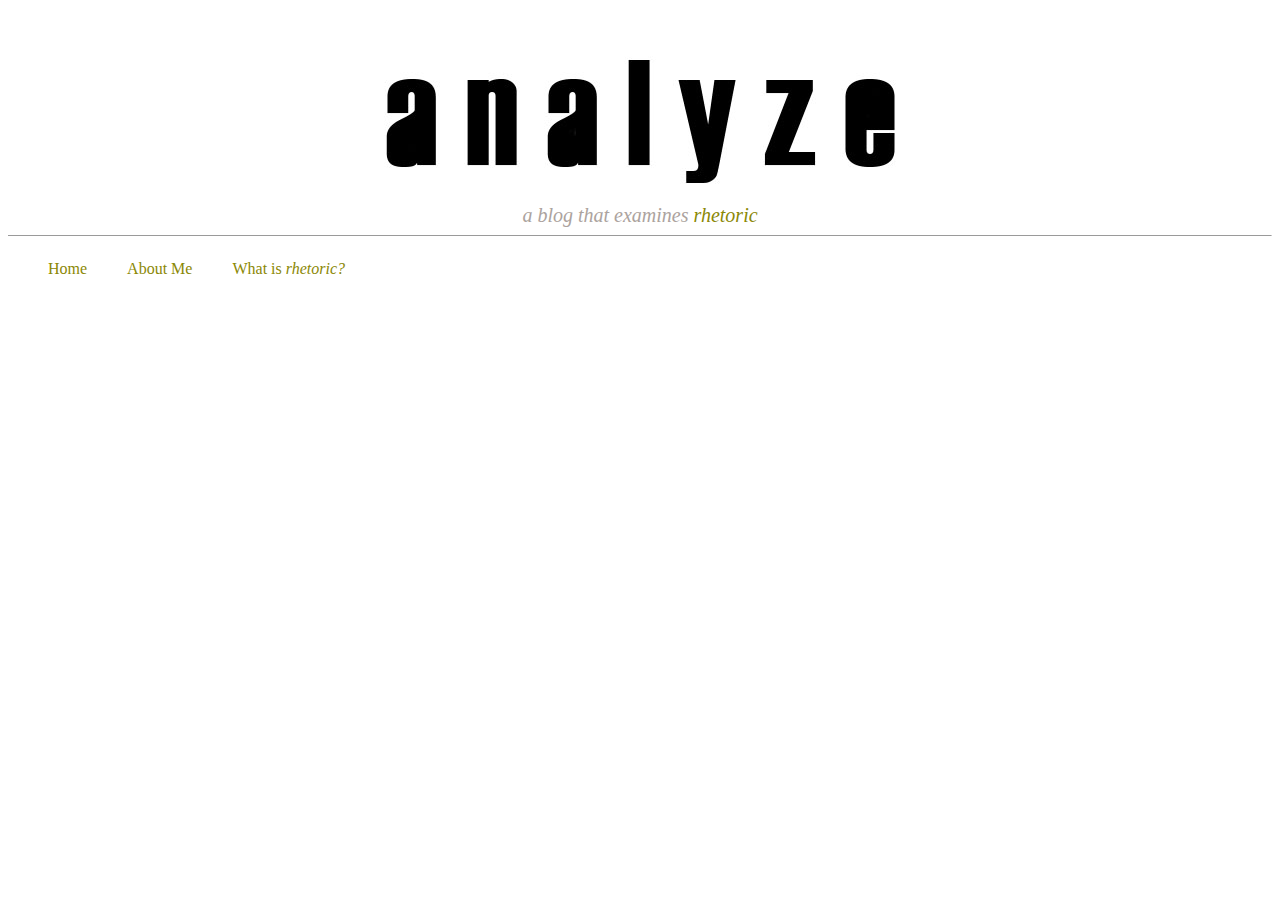
==== aboutme.html @ d97270af "edits" ====
<!DOCTYPE HTML>
<head>
<link rel="stylesheet" type="text/css" href="stylesheet.css" />
<title>blog</title>
<img src="analyze.jpg" alt="img"/>
<div id="subheader"><i>a blog that examines<font color="#8B8805"> rhetoric</font color></i></div>
<hr size=1>
<div id="nav">
  <ul><a href="#home">Home</a></li>
  <ul><a href="#news">About Me</a></li>
  <ul><a href="#contact">What is <i>rhetoric?</i></a></li>
</div>
---- stylesheet.css ----
img {
  float: center;
  display: block;
  margin-left: auto;
  margin-right: auto;
  }
#subheader {
   display: auto;
  text-align: center;
  color: #ACA39E;
  font-size: 15pt;
}
#nav a{
  list-style-type: none;
  text-decoration: none;
  color: #8B8805;
    margin: 0;
    padding: 0px;
  float: left;
}
ul {
    float: left;
  text-decoration: none;
    padding-right: 10px;
}
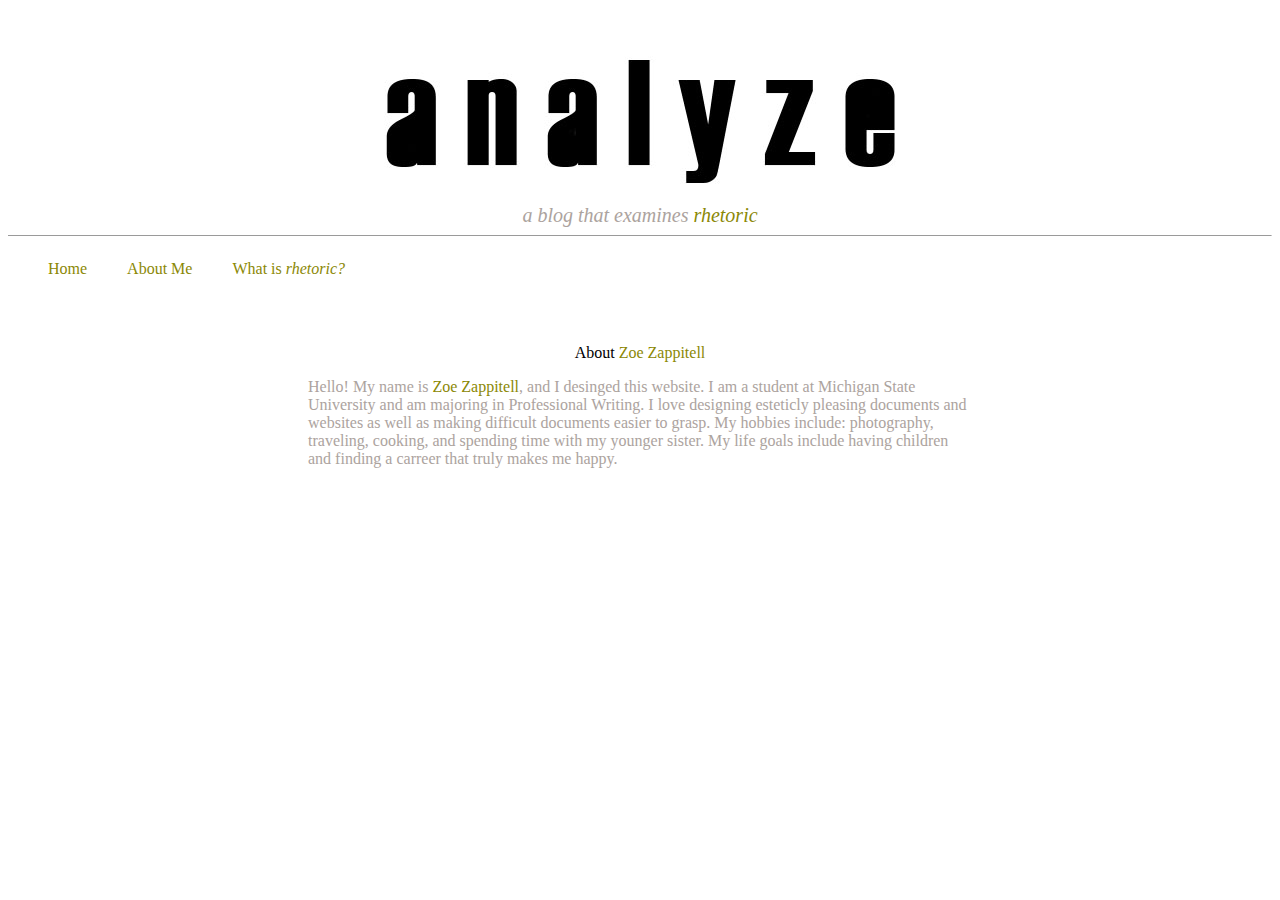
==== commit 518b20be: "hhi" ====
--- a/aboutme.html
+++ b/aboutme.html
@@ -1,7 +1,7 @@
 <!DOCTYPE HTML>
 <head>
 <link rel="stylesheet" type="text/css" href="stylesheet.css" />
-<title>blog</title>
+<title>aboutme</title>
 <img src="analyze.jpg" alt="img"/>
 <div id="subheader"><i>a blog that examines<font color="#8B8805"> rhetoric</font color></i></div>
 <hr size=1>
@@ -9,4 +9,8 @@
   <ul><a href="#home">Home</a></li>
   <ul><a href="#news">About Me</a></li>
   <ul><a href="#contact">What is <i>rhetoric?</i></a></li>
-</div>+</div>
+<body>
+  <header> About <font color="#8B8805">Zoe Zappitell</font> </header>
+  <p>Hello! My name is <font color="#8B8805">Zoe Zappitell</font>, and I desinged this website.  I am a student at Michigan State University and am majoring in Professional Writing.  I love designing esteticly pleasing documents and websites as well as making difficult documents easier to grasp.  My hobbies include: photography, traveling, cooking, and spending time with my younger sister.  My life goals include having children and finding a carreer that truly makes me happy. </p>
+  </body>--- a/stylesheet.css
+++ b/stylesheet.css
@@ -23,3 +23,12 @@
   text-decoration: none;
     padding-right: 10px;
 }
+header {
+  padding-top: 100px;
+  text-align: center;
+}
+p {
+  color: #ACA39E;
+  padding-left: 300px;
+  padding-right: 300px;
+}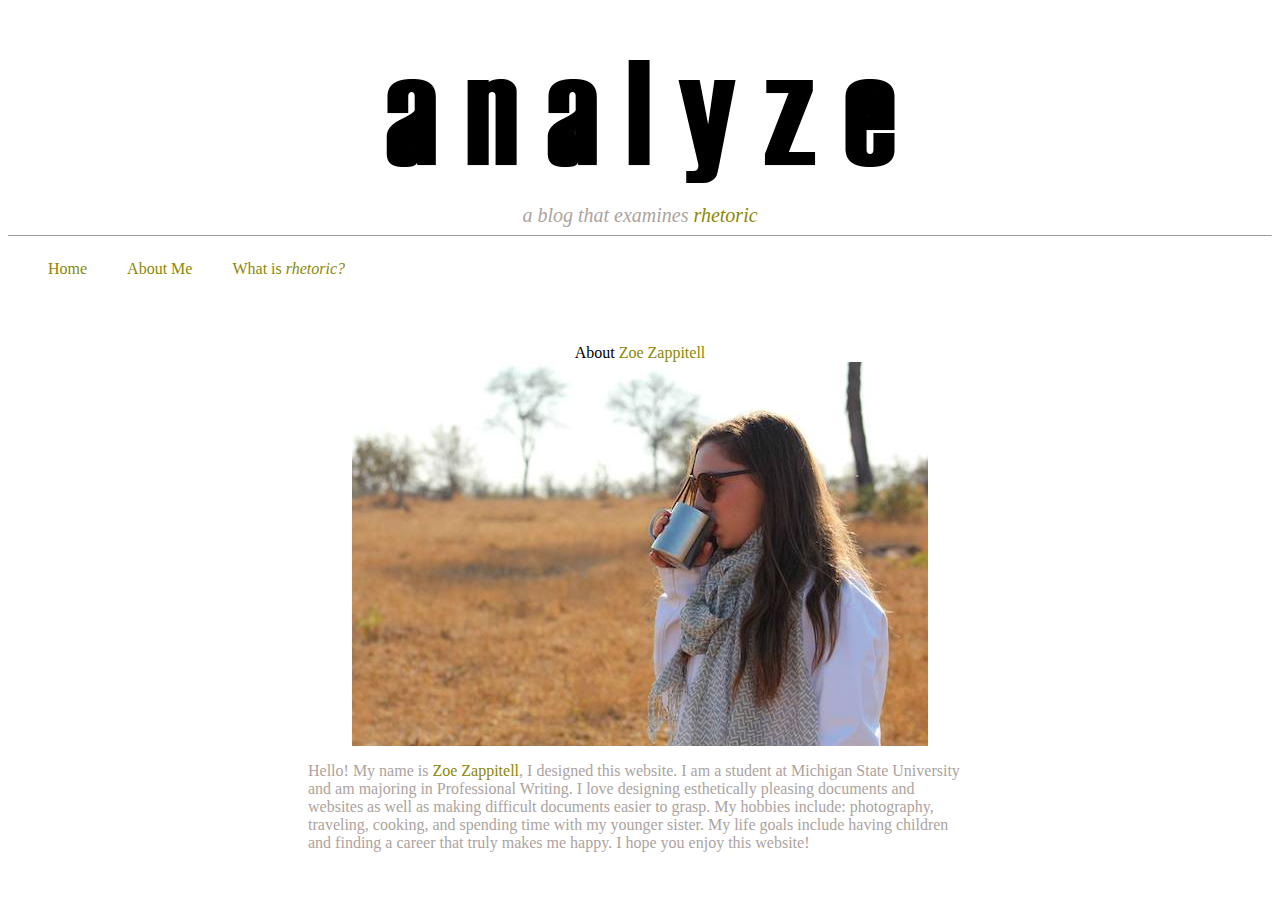
==== commit 25656670: "hi" ====
--- a/aboutme.html
+++ b/aboutme.html
@@ -12,5 +12,7 @@
 </div>
 <body>
   <header> About <font color="#8B8805">Zoe Zappitell</font> </header>
-  <p>Hello! My name is <font color="#8B8805">Zoe Zappitell</font>, and I desinged this website.  I am a student at Michigan State University and am majoring in Professional Writing.  I love designing esteticly pleasing documents and websites as well as making difficult documents easier to grasp.  My hobbies include: photography, traveling, cooking, and spending time with my younger sister.  My life goals include having children and finding a carreer that truly makes me happy. </p>
+  <div id="me"><img src="me.jpg" alt="=me"/> </div>
+  <p>Hello! My name is <font color="#8B8805">Zoe Zappitell</font>, I designed this website.  I am a student at Michigan State University and am majoring in Professional Writing.  I love designing esthetically pleasing documents and websites as well as making difficult documents easier to grasp.  My hobbies include: photography, traveling, cooking, and spending time with my younger sister.  My life goals include having children and finding a career that truly makes me happy.  I hope you enjoy this website!
+  </p>
   </body>--- a/stylesheet.css
+++ b/stylesheet.css
@@ -31,4 +31,8 @@
   color: #ACA39E;
   padding-left: 300px;
   padding-right: 300px;
+}
+
+#me {
+  float: center;
 }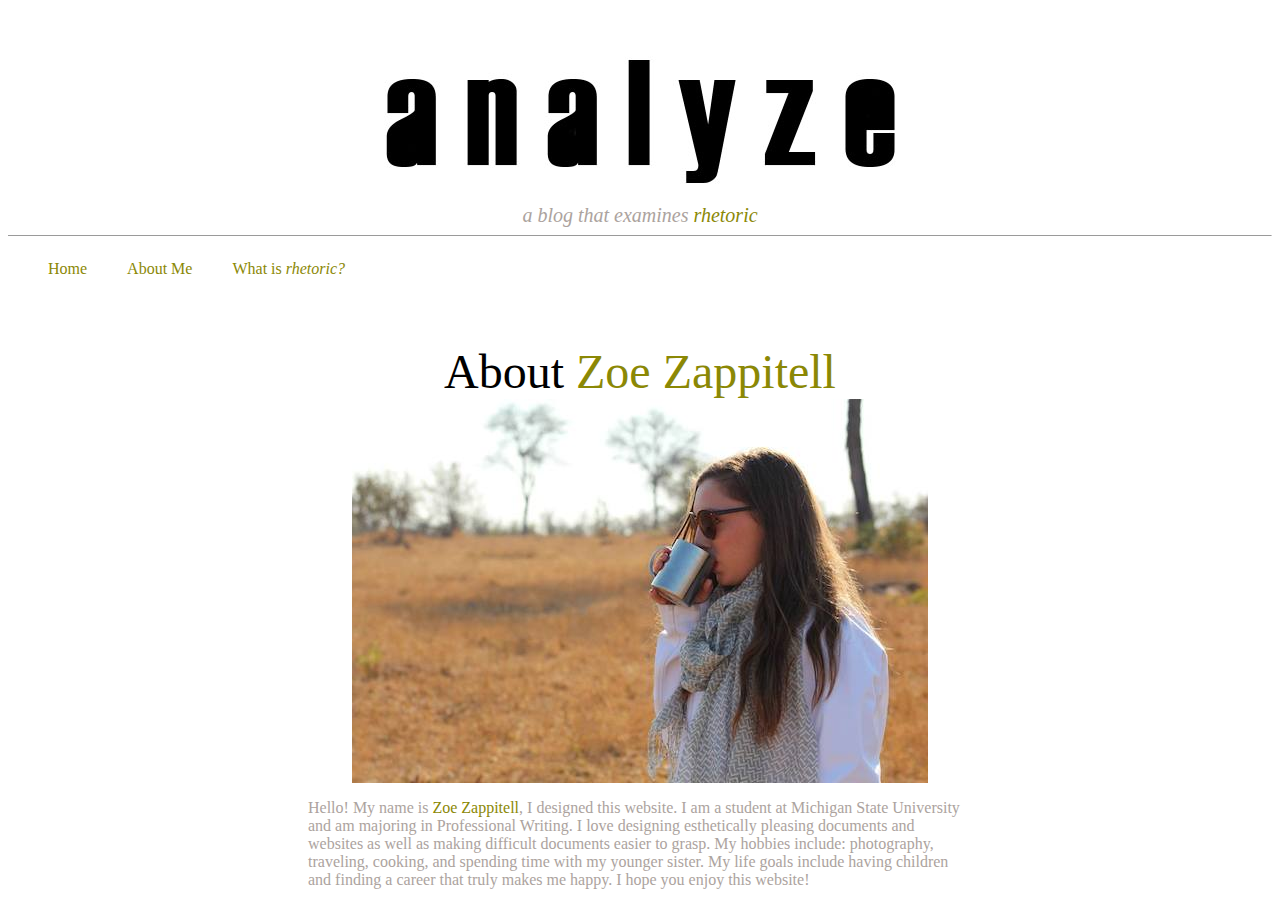
==== commit c221f528: "hi" ====
--- a/aboutme.html
+++ b/aboutme.html
@@ -11,7 +11,7 @@
   <ul><a href="#contact">What is <i>rhetoric?</i></a></li>
 </div>
 <body>
-  <header> About <font color="#8B8805">Zoe Zappitell</font> </header>
+ <header><font size="18px"> About <font color="#8B8805">Zoe Zappitell</font></font size> </header>
   <div id="me"><img src="me.jpg" alt="=me"/> </div>
   <p>Hello! My name is <font color="#8B8805">Zoe Zappitell</font>, I designed this website.  I am a student at Michigan State University and am majoring in Professional Writing.  I love designing esthetically pleasing documents and websites as well as making difficult documents easier to grasp.  My hobbies include: photography, traveling, cooking, and spending time with my younger sister.  My life goals include having children and finding a career that truly makes me happy.  I hope you enjoy this website!
   </p>
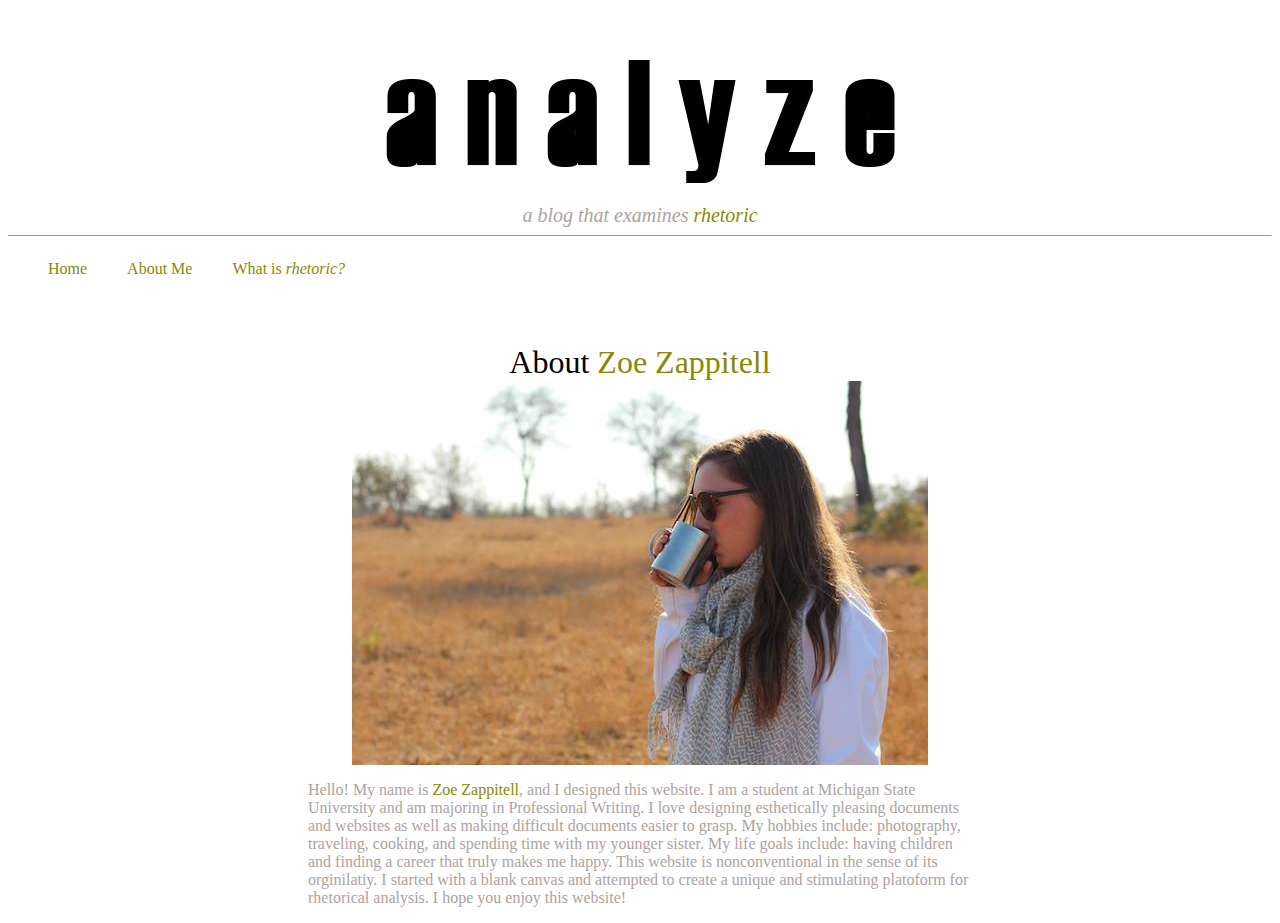
==== commit ca786125: "hi" ====
--- a/aboutme.html
+++ b/aboutme.html
@@ -11,8 +11,7 @@
   <ul><a href="#contact">What is <i>rhetoric?</i></a></li>
 </div>
 <body>
- <header><font size="18px"> About <font color="#8B8805">Zoe Zappitell</font></font size> </header>
+ <header><font size="6"> About <font color="#8B8805">Zoe Zappitell</font></font size> </header>
   <div id="me"><img src="me.jpg" alt="=me"/> </div>
-  <p>Hello! My name is <font color="#8B8805">Zoe Zappitell</font>, I designed this website.  I am a student at Michigan State University and am majoring in Professional Writing.  I love designing esthetically pleasing documents and websites as well as making difficult documents easier to grasp.  My hobbies include: photography, traveling, cooking, and spending time with my younger sister.  My life goals include having children and finding a career that truly makes me happy.  I hope you enjoy this website!
-  </p>
+ <p>Hello! My name is <font color="#8B8805">Zoe Zappitell</font>, and I designed this website.  I am a student at Michigan State University and am majoring in Professional Writing.  I love designing esthetically pleasing documents and websites as well as making difficult documents easier to grasp.  My hobbies include: photography, traveling, cooking, and spending time with my younger sister.  My life goals include: having children and finding a career that truly makes me happy.  This website is nonconventional in the sense of its orginilatiy.  I started with a blank canvas and attempted to create a unique and stimulating platoform for rhetorical analysis.  I hope you enjoy this website!
   </body>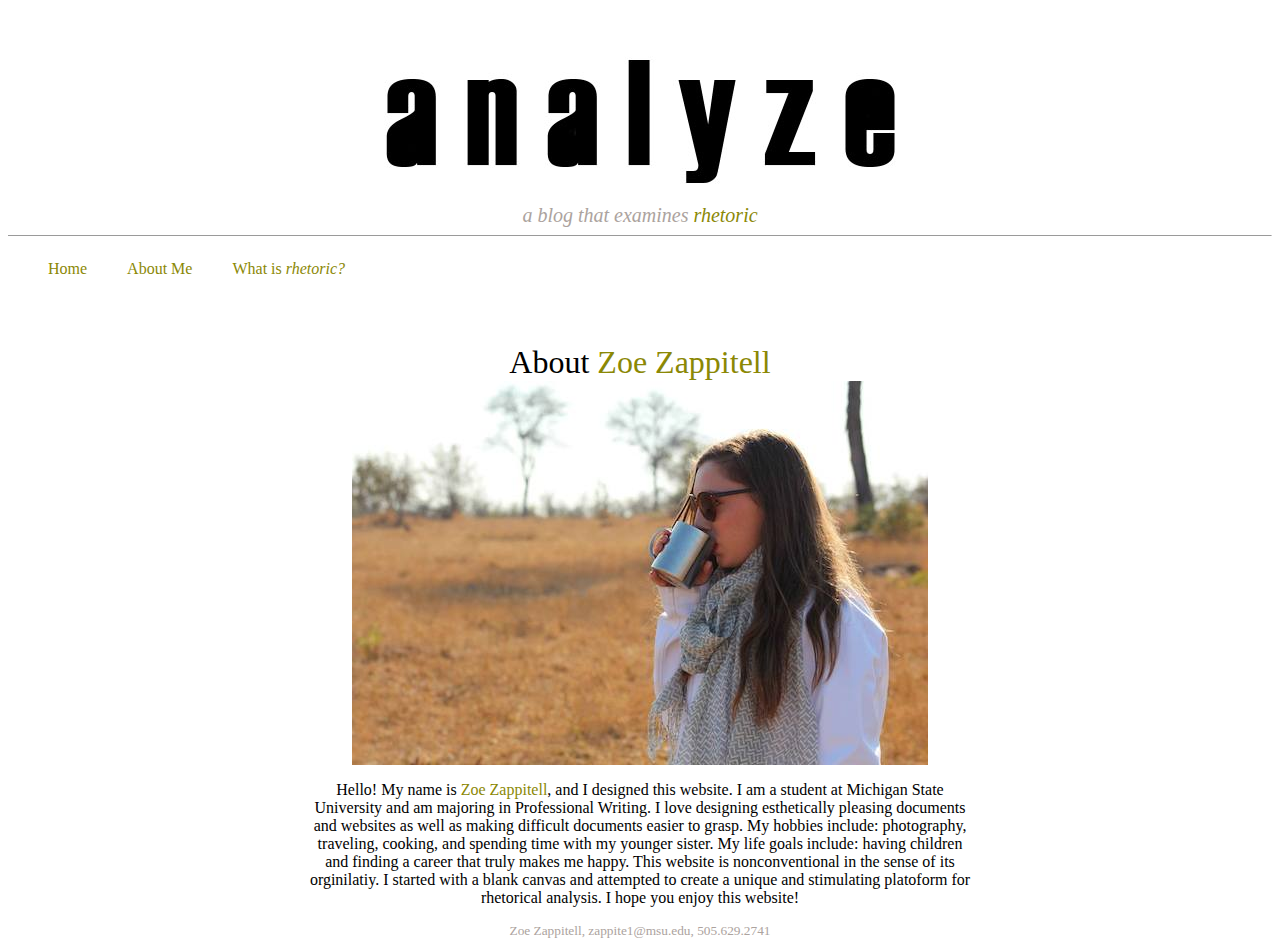
==== commit a4c72f12: "footer" ====
--- a/aboutme.html
+++ b/aboutme.html
@@ -6,12 +6,13 @@
 <div id="subheader"><i>a blog that examines<font color="#8B8805"> rhetoric</font color></i></div>
 <hr size=1>
 <div id="nav">
-  <ul><a href="#home">Home</a></li>
-  <ul><a href="#news">About Me</a></li>
-  <ul><a href="#contact">What is <i>rhetoric?</i></a></li>
+  <ul><a href="index.html">Home</a></li>
+  <ul><a href="aboutme.html">About Me</a></li>
+  <ul><a href="whatisrhetoric.html">What is <i>rhetoric?</i></a></li>
 </div>
 <body>
  <header><font size="6"> About <font color="#8B8805">Zoe Zappitell</font></font size> </header>
   <div id="me"><img src="me.jpg" alt="=me"/> </div>
  <p>Hello! My name is <font color="#8B8805">Zoe Zappitell</font>, and I designed this website.  I am a student at Michigan State University and am majoring in Professional Writing.  I love designing esthetically pleasing documents and websites as well as making difficult documents easier to grasp.  My hobbies include: photography, traveling, cooking, and spending time with my younger sister.  My life goals include: having children and finding a career that truly makes me happy.  This website is nonconventional in the sense of its orginilatiy.  I started with a blank canvas and attempted to create a unique and stimulating platoform for rhetorical analysis.  I hope you enjoy this website!
-  </body>+  </body>
+   <footer> Zoe Zappitell, zappite1@msu.edu, 505.629.2741 </footer>--- a/stylesheet.css
+++ b/stylesheet.css
@@ -35,4 +35,37 @@
 
 #me {
   float: center;
-}+}
+
+#rhetoric p {
+  float: left;
+  padding-top: 00px;
+}
+
+iframe {
+  float: center;
+  padding-top: 10px;
+}
+
+#title {
+  text-align: center;
+  color: #8B8805;
+  font-size: 15pt; 
+    padding-top: 75px;
+}
+
+footer {
+  text-align: center;
+  font-size: 10pt;
+  color: #ACA39E;
+}
+
+body {
+  text-align: center;
+  float: center;
+}
+
+#response, p {
+color: black;
+font-size: 12pt;
+}
